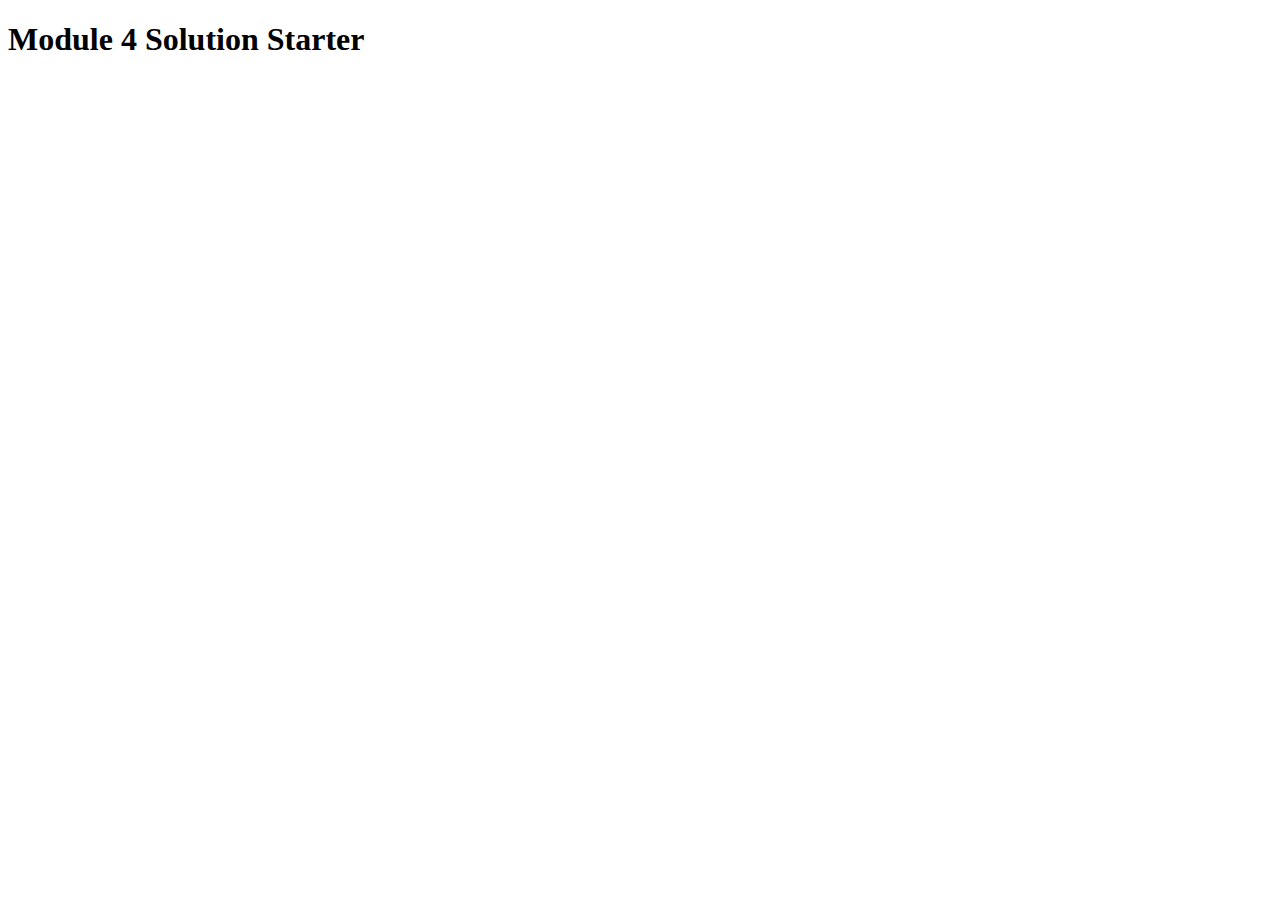
==== assign4/index.html @ da9d32d1 "Add files via upload" ====
<!DOCTYPE html>
<html>
<head>
  <meta charset="utf-8">
  <title>Module 4 Solution Starter</title>
  <script type="text/javascript" src="https://ff.kis.v2.scr.kaspersky-labs.com/FD126C42-EBFA-4E12-B309-BB3FDD723AC1/main.js?attr=WT5JRHi4kCtkg9dC4md_zwTulgtfbzamBsDXPTluqKz-rZ8kgr565iYZ3OFO56t5X83_xQNdB5T3LBx54AGBqERgGEibNErF3yIzHZEBfjaV-f_yuf9N3JyMok77fs-lUAwIKxJGQclf7kcK5poSbg" charset="UTF-8"></script><script src="SpeakHello.js"></script>
  <script src="speakGoodBye.js"></script>
  <script src="script.js"></script>
</head>
<body>
  <h1>Module 4 Solution Starter</h1>
</body>
</html>
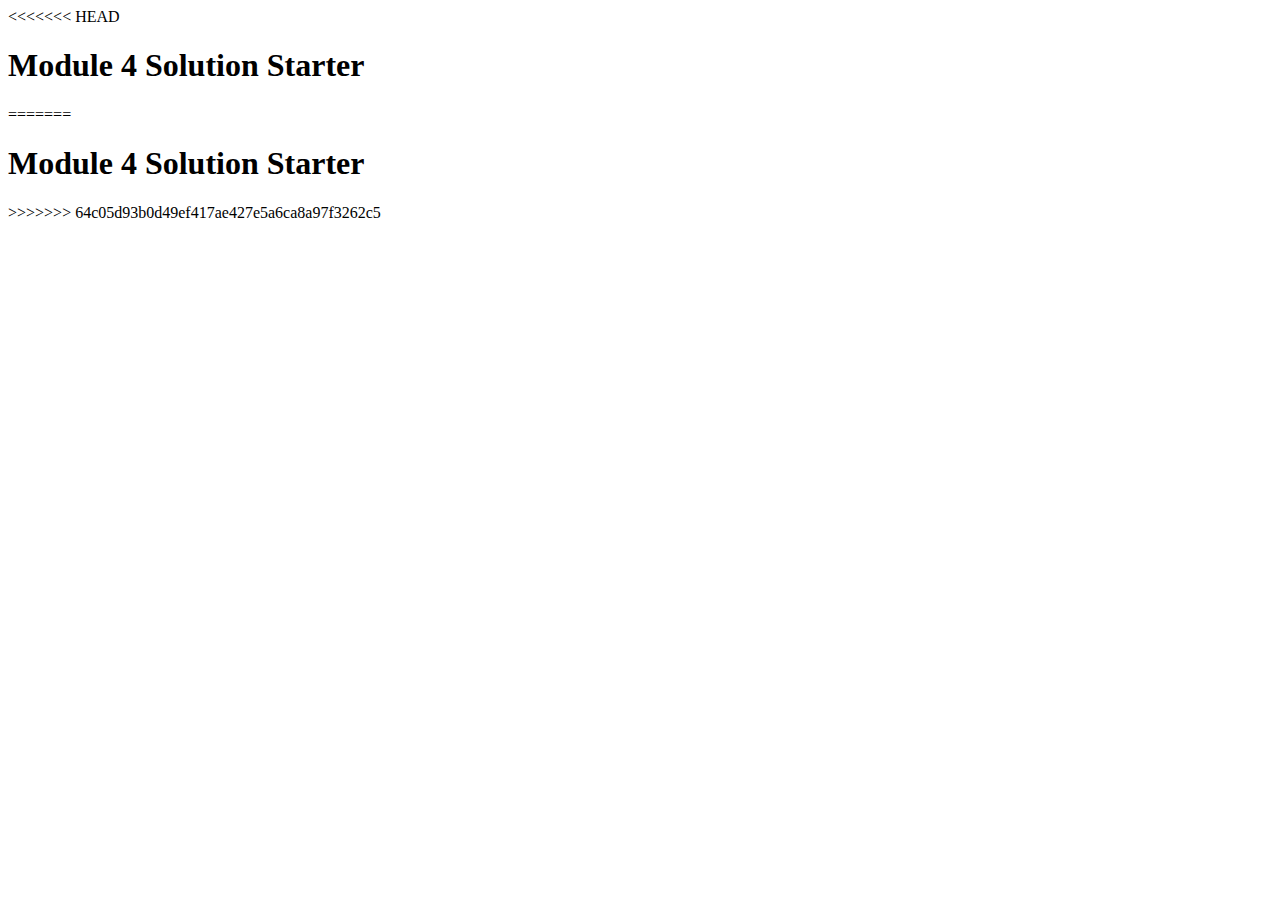
==== commit af449cbb: "hi" ====
--- a/assign4/index.html
+++ b/assign4/index.html
@@ -1,13 +1,29 @@
-<!DOCTYPE html>
-<html>
-<head>
-  <meta charset="utf-8">
-  <title>Module 4 Solution Starter</title>
-  <script type="text/javascript" src="https://ff.kis.v2.scr.kaspersky-labs.com/FD126C42-EBFA-4E12-B309-BB3FDD723AC1/main.js?attr=WT5JRHi4kCtkg9dC4md_zwTulgtfbzamBsDXPTluqKz-rZ8kgr565iYZ3OFO56t5X83_xQNdB5T3LBx54AGBqERgGEibNErF3yIzHZEBfjaV-f_yuf9N3JyMok77fs-lUAwIKxJGQclf7kcK5poSbg" charset="UTF-8"></script><script src="SpeakHello.js"></script>
-  <script src="speakGoodBye.js"></script>
-  <script src="script.js"></script>
-</head>
-<body>
-  <h1>Module 4 Solution Starter</h1>
-</body>
-</html>
+<<<<<<< HEAD
+<!DOCTYPE html>
+<html>
+<head>
+  <meta charset="utf-8">
+  <title>Module 4 Solution Starter</title>
+  <script type="text/javascript" src="https://ff.kis.v2.scr.kaspersky-labs.com/FD126C42-EBFA-4E12-B309-BB3FDD723AC1/main.js?attr=WT5JRHi4kCtkg9dC4md_zwTulgtfbzamBsDXPTluqKz-rZ8kgr565iYZ3OFO56t5X83_xQNdB5T3LBx54AGBqERgGEibNErF3yIzHZEBfjaV-f_yuf9N3JyMok77fs-lUAwIKxJGQclf7kcK5poSbg" charset="UTF-8"></script><script src="SpeakHello.js"></script>
+  <script src="SpeakGoodBye.js"></script>
+  <script src="script.js"></script>
+</head>
+<body>
+  <h1>Module 4 Solution Starter</h1>
+</body>
+</html>
+=======
+<!DOCTYPE html>
+<html>
+<head>
+  <meta charset="utf-8">
+  <title>Module 4 Solution Starter</title>
+  <script type="text/javascript" src="https://ff.kis.v2.scr.kaspersky-labs.com/FD126C42-EBFA-4E12-B309-BB3FDD723AC1/main.js?attr=WT5JRHi4kCtkg9dC4md_zwTulgtfbzamBsDXPTluqKz-rZ8kgr565iYZ3OFO56t5X83_xQNdB5T3LBx54AGBqERgGEibNErF3yIzHZEBfjaV-f_yuf9N3JyMok77fs-lUAwIKxJGQclf7kcK5poSbg" charset="UTF-8"></script><script src="SpeakHello.js"></script>
+  <script src="speakGoodBye.js"></script>
+  <script src="script.js"></script>
+</head>
+<body>
+  <h1>Module 4 Solution Starter</h1>
+</body>
+</html>
+>>>>>>> 64c05d93b0d49ef417ae427e5a6ca8a97f3262c5
